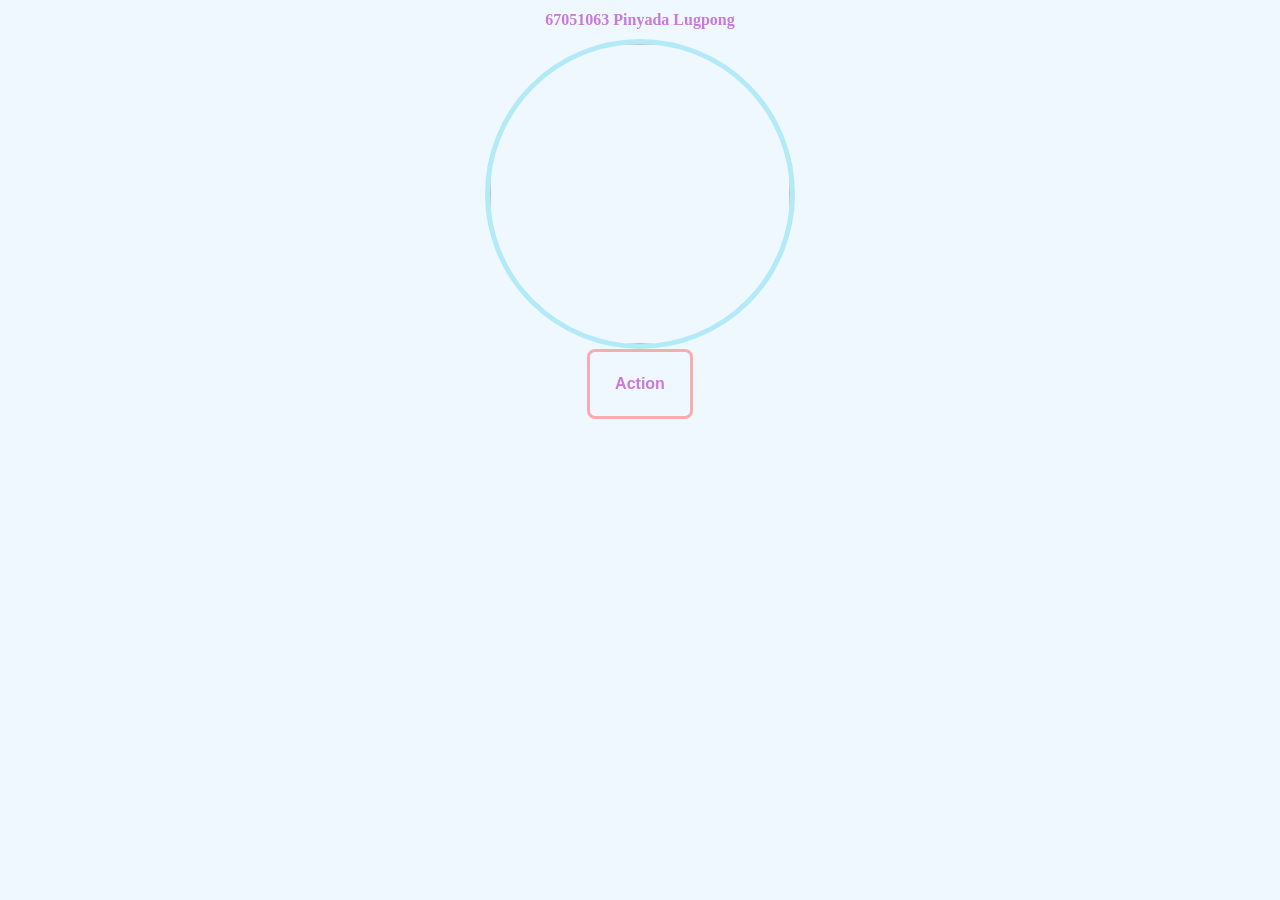
==== index.html @ 3edfb000 "Add files via upload" ====
<!DOCTYPE html>
<html lang="en">
<head>
    <meta charset="UTF-8">
    <meta name="viewport" content="width=device-width, initial-scale=1.0">
    <title>Document</title>
    <link rel="stylesheet" href="style.css">
</head>
<body>
    <h1>67051063 Pinyada Lugpong</h1>
    <img src="images\999.jpg" alt="">
    <div class="conteiner"><button onclick="showAlert()"><h1>Action</h1></button>
    </div>
</body>
<script src="script.js" ></script>
</html>
---- style.css ----
h1 {
    display: block;
    font-size: medium;
    font-weight: bold;
    color: rgb(201, 121, 218);

}

body{
    background-color: aliceblue;
    text-align: center;
    font-family: 'Times New Roman', Times, serif';
}

img{
width: 300px;
height: 300px;
border-radius: 50%;
object-fit: cover;
border: 5px solid #b3eaf8;
}
button {
    padding: 12px 25px;
    font-size: 16px;
    background-color: aliceblue;
    color: #b3eaf8;
    border: 3px solid #f7adad;
    border-radius: 8px;
    cursor: pointer;
}
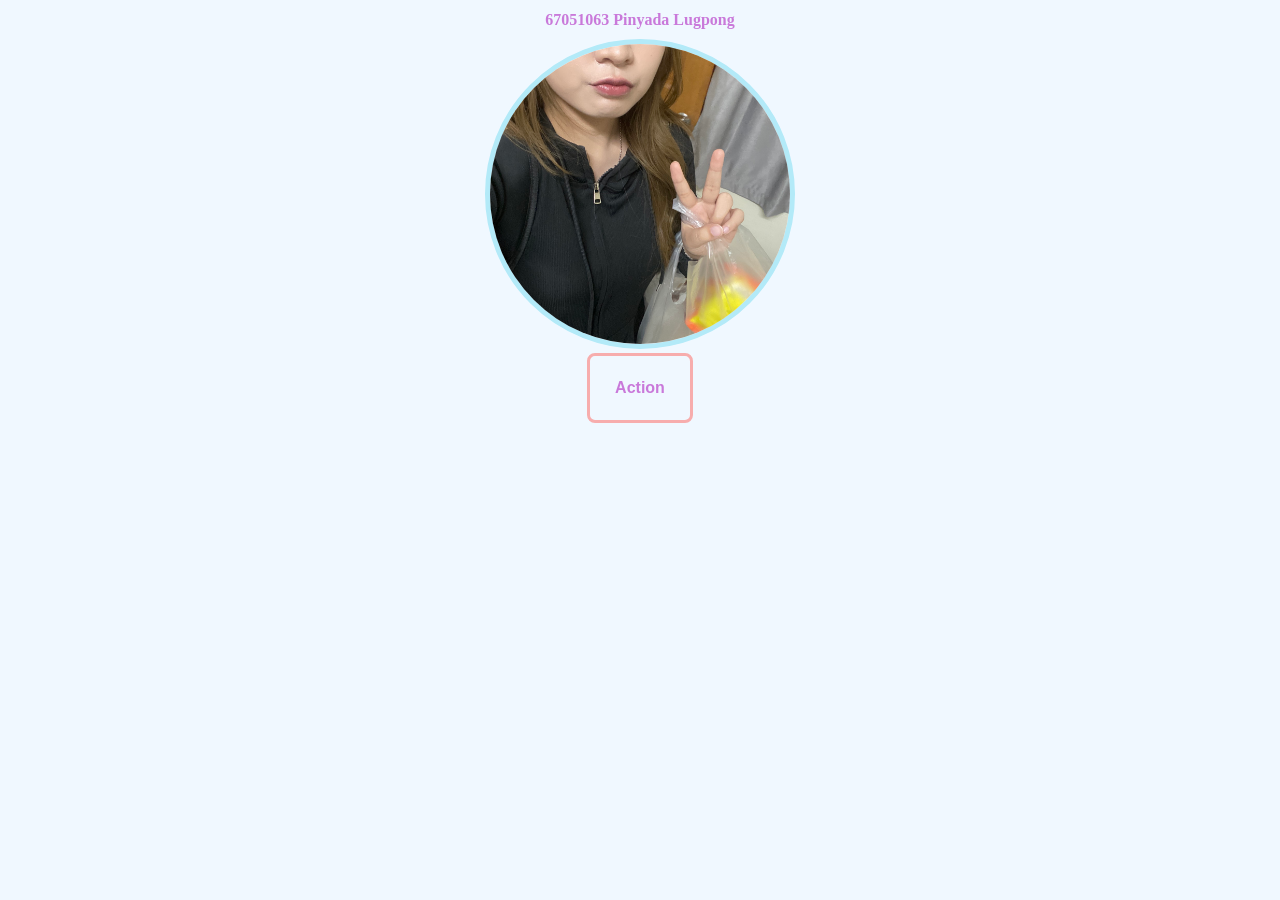
==== commit 05d5d25d: "Update index.html" ====
--- a/index.html
+++ b/index.html
@@ -8,9 +8,10 @@
 </head>
 <body>
     <h1>67051063 Pinyada Lugpong</h1>
-    <img src="images\999.jpg" alt="">
+    <img src="999.jpg" alt="">
     <div class="conteiner"><button onclick="showAlert()"><h1>Action</h1></button>
     </div>
 </body>
 <script src="script.js" ></script>
-</html>+
+</html>
